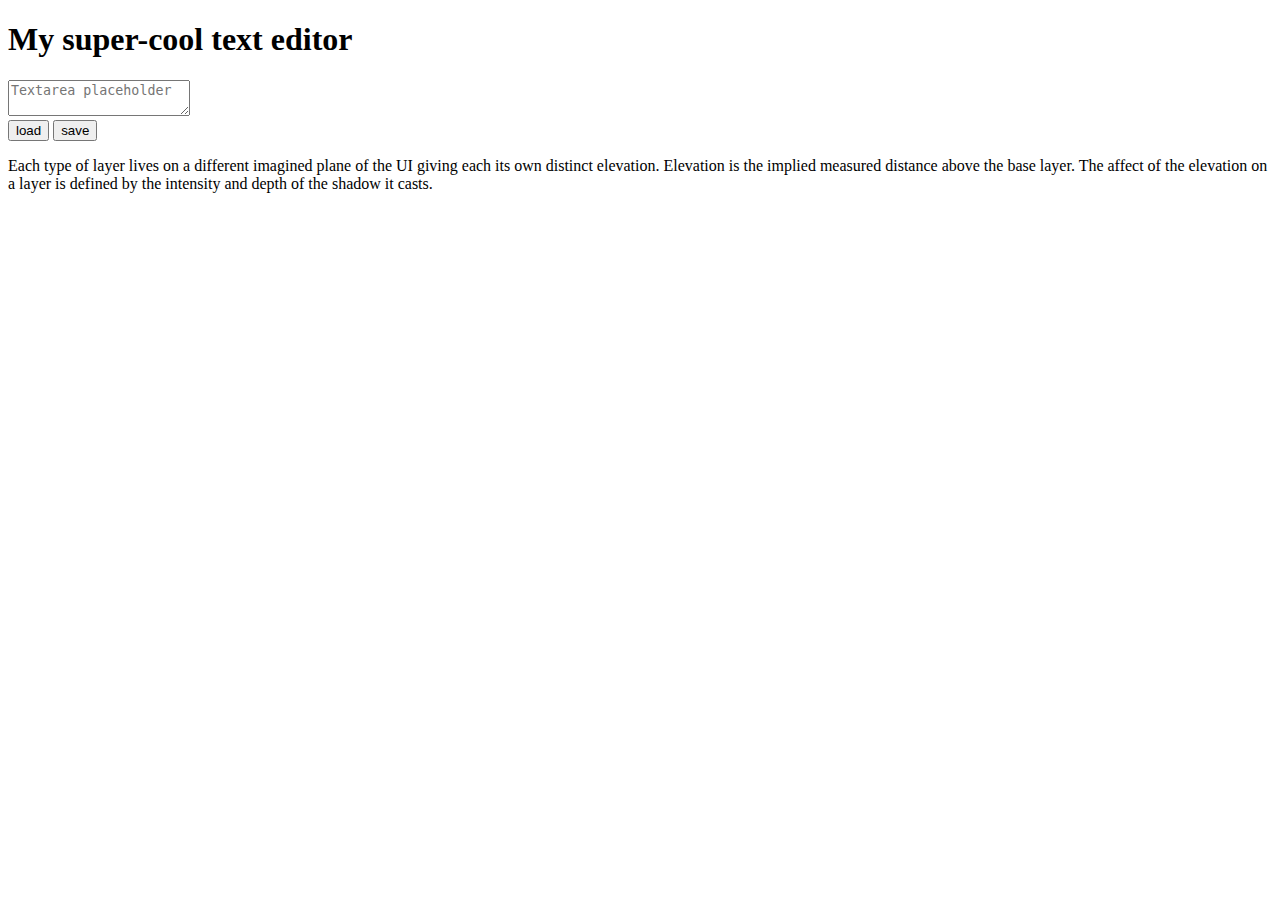
==== src/content/index.html @ 93e59181 "styling editor first part" ====
<!DOCTYPE html>
<html lang="en">
   <head>
      <meta charset="UTF-8" />
      <meta name="viewport" content="width=device-width, initial-scale=1.0" />
      <meta http-equiv="X-UA-Compatible" content="ie=edge" />
      <title>Site title</title>
      <meta name="description" content="Description" />

      <!-- Title -->
      <meta property="og:title" content="" />
      <!-- OPTIONAL description. 2-4 sentences. -->
      <meta property="og:description" content="" />
      <!-- full url with http(s) ie. https://maciejkorsan.github.io/my-repo/ -->
      <meta property="og:url" content="" />
      <!-- full url to the image with http(s) ie. https://maciejkorsan.github.io/my-repo/assets/img/fb.png. Facebook suggests at least 1200 x 630. -->
      <meta
         property="og:image"
         content="https://maciejkorsan.com/wtf-gulp-starter/assets/img/cover.png"
      />

      <link rel="manifest" href="manifest.json" />
      <meta name="apple-mobile-web-app-capable" content="yes" />
      <link rel="apple-touch-icon" sizes="192x192" href="assets/pwa/icons/icon-192x192.png" />

      <link rel="icon" type="image/png" href="assets/pwa/icons/icon-192x192.png" />

      <link rel="stylesheet" href="css/main.css" />
   </head>
   <body>
      <main>
         <header><h1 class="header__title">My super-cool text editor</h1></header>
         <section class="editor">
            <div class="editor__wrap">
               <textarea placeholder="Textarea placeholder"></textarea>
            </div>
            <div class="editor__buttons">
               <button>load</button>
               <button>save</button>
            </div>
            <div class="editor__description">
               <p>
                  Each type of layer lives on a different imagined plane of the UI giving each its
                  own distinct elevation. Elevation is the implied measured distance above the base
                  layer. The affect of the elevation on a layer is defined by the intensity and
                  depth of the shadow it casts.
               </p>
            </div>
         </section>
         <img src="assets/img/edytor_bottom.svg" alt="" />
      </main>

      <script src="js/main.js"></script>
   </body>
</html>
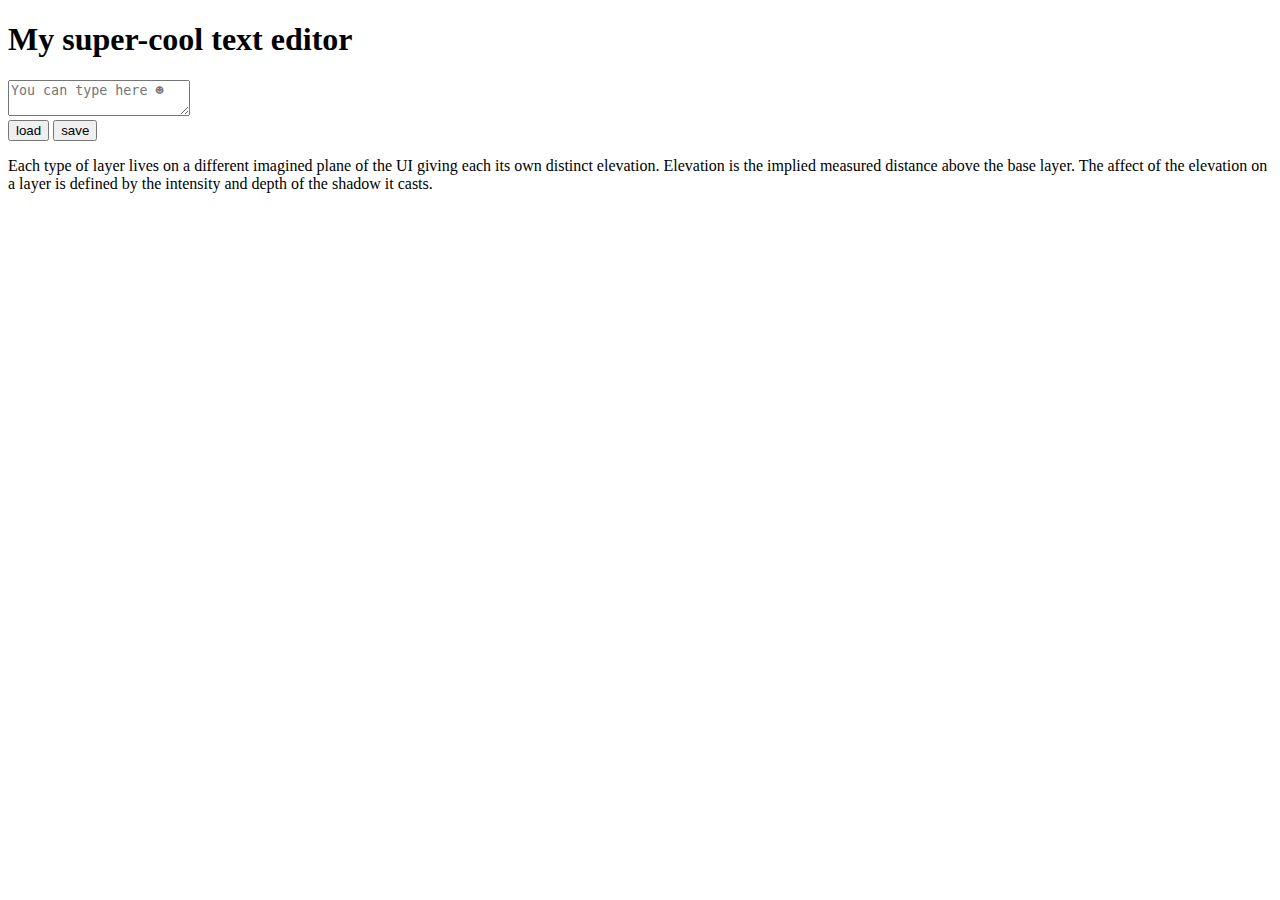
==== commit 4d744fb7: "feat: events on buttons load and save" ====
--- a/src/content/index.html
+++ b/src/content/index.html
@@ -32,11 +32,11 @@
          <header><h1 class="header__title">My super-cool text editor</h1></header>
          <section class="editor">
             <div class="editor__wrap">
-               <textarea placeholder="Textarea placeholder"></textarea>
+               <textarea placeholder="You can type here ☻"></textarea>
             </div>
             <div class="editor__buttons">
-               <button>load</button>
-               <button>save</button>
+               <button class="btn-load">load</button>
+               <button class="btn-save">save</button>
             </div>
             <div class="editor__description">
                <p>
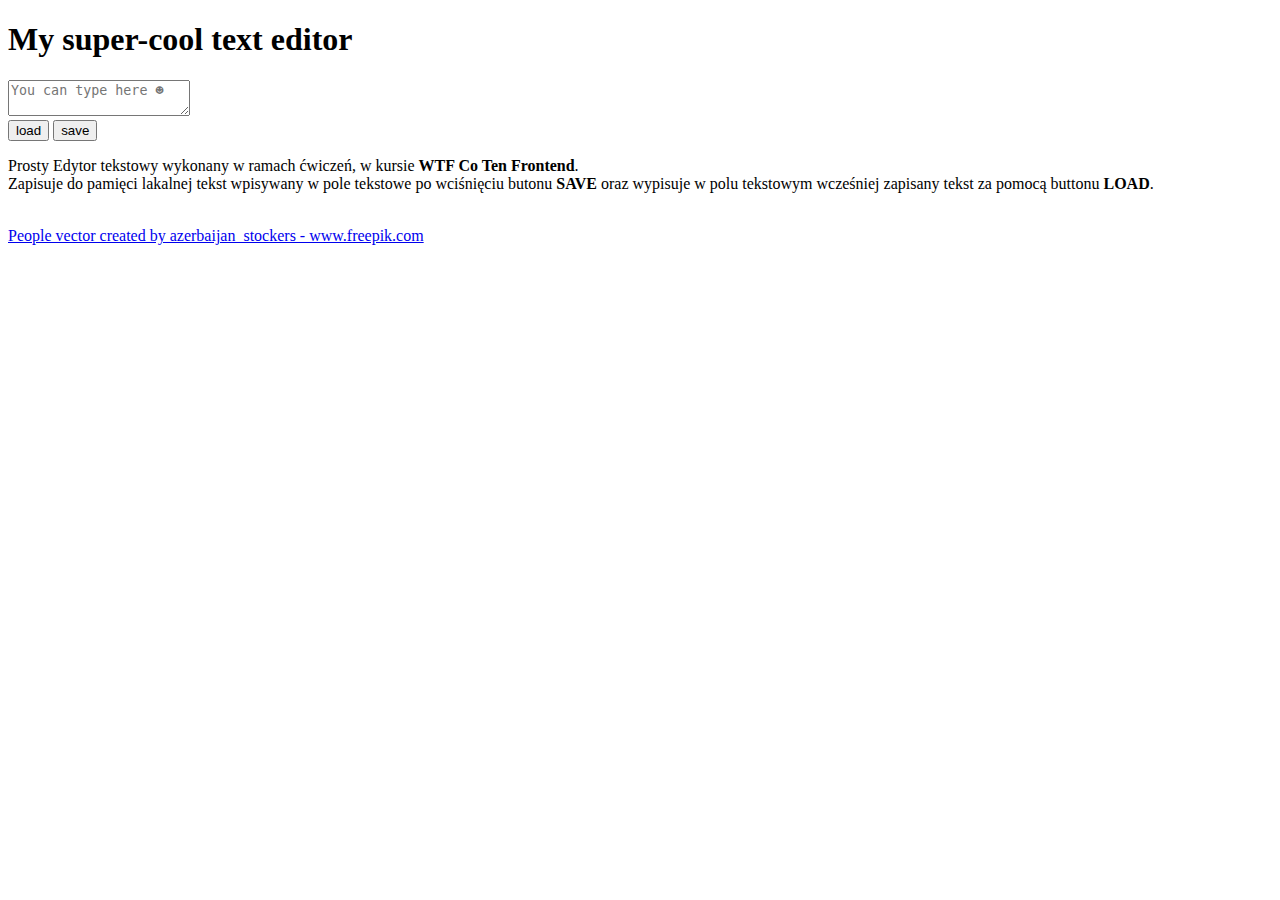
==== commit 037ed0cb: "feat: pretty readme :)" ====
--- a/src/content/index.html
+++ b/src/content/index.html
@@ -40,16 +40,18 @@
             </div>
             <div class="editor__description">
                <p>
-                  Each type of layer lives on a different imagined plane of the UI giving each its
-                  own distinct elevation. Elevation is the implied measured distance above the base
-                  layer. The affect of the elevation on a layer is defined by the intensity and
-                  depth of the shadow it casts.
+                  Prosty Edytor tekstowy wykonany w ramach ćwiczeń, w kursie
+                  <strong>WTF Co Ten Frontend</strong>. <BR />Zapisuje do pamięci lakalnej tekst
+                  wpisywany w pole tekstowe po wciśnięciu butonu <strong>SAVE</strong> oraz wypisuje
+                  w polu tekstowym wcześniej zapisany tekst za pomocą buttonu <strong>LOAD</strong>.
                </p>
             </div>
          </section>
          <img src="assets/img/edytor_bottom.svg" alt="" />
       </main>
-
+      <a href="https://www.freepik.com/free-photos-vectors/people"
+         >People vector created by azerbaijan_stockers - www.freepik.com</a
+      >
       <script src="js/main.js"></script>
    </body>
 </html>
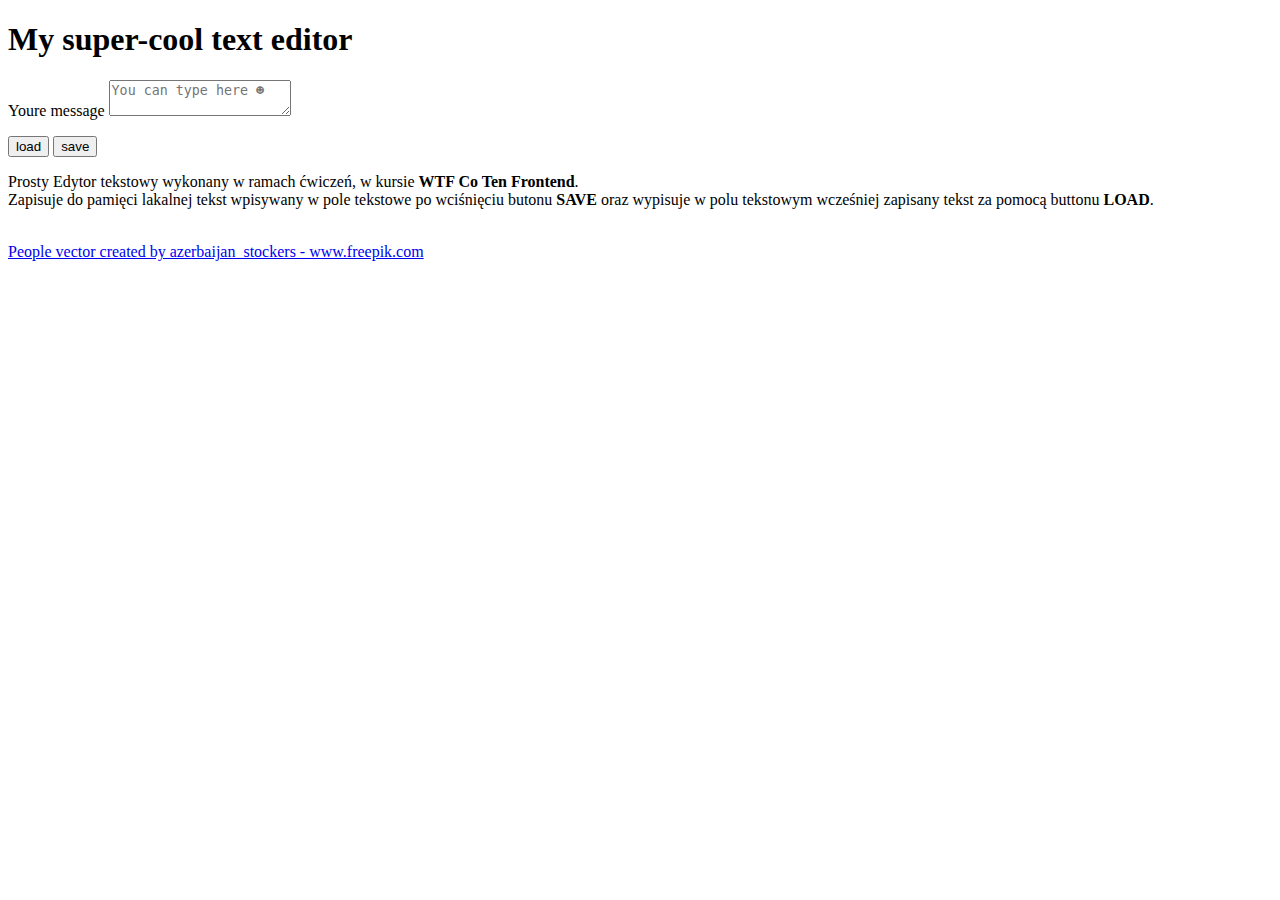
==== commit 21fcf894: "feat: finish" ====
--- a/src/content/index.html
+++ b/src/content/index.html
@@ -31,13 +31,18 @@
       <main>
          <header><h1 class="header__title">My super-cool text editor</h1></header>
          <section class="editor">
-            <div class="editor__wrap">
-               <textarea placeholder="You can type here ☻"></textarea>
-            </div>
-            <div class="editor__buttons">
-               <button class="btn-load">load</button>
-               <button class="btn-save">save</button>
-            </div>
+            <form class="editor__wrap">
+               <p>
+                  <label for="message">Youre message</label>
+                  <textarea id="message" placeholder="You can type here ☻"></textarea>
+               </p>
+
+               <div class="editor__buttons">
+                  <button class="btn-load">load</button>
+                  <button class="btn-save">save</button>
+               </div>
+            </form>
+
             <div class="editor__description">
                <p>
                   Prosty Edytor tekstowy wykonany w ramach ćwiczeń, w kursie
